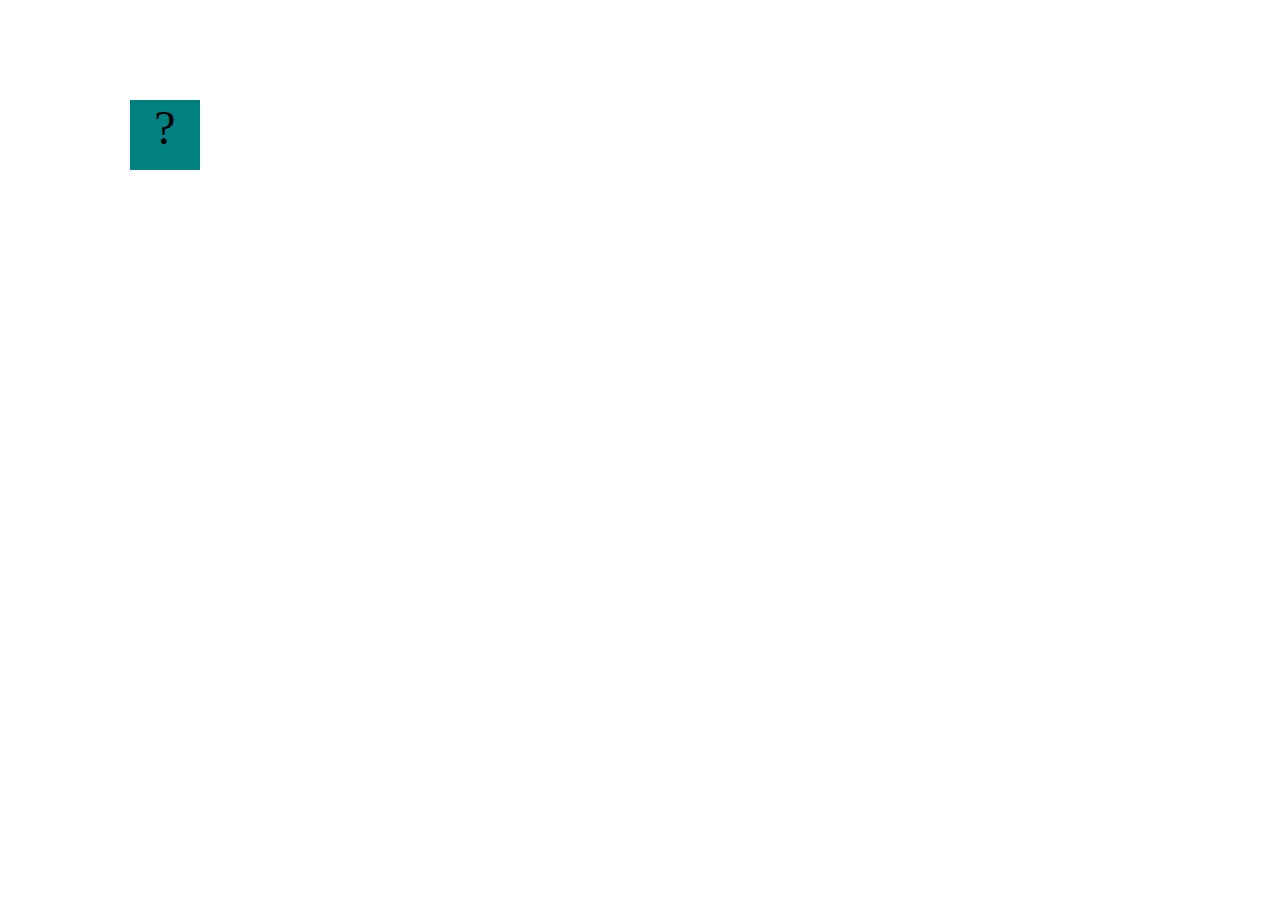
==== projects/bouncing-box/index.html @ f1bf19b2 "made box clickable , move faster on click and increase points" ====
<!DOCTYPE html>
<html>
<head>
	<meta charset="utf-8">
	<title>Bouncing Box</title>
	<script src="jquery.min.js"></script>
	<style>
		.box {
			width: 70px;
			height: 70px;
			background-color: teal;
			font-size: 300%;
			text-align: center;
			user-select: none;
			display: block;
			position: absolute;
			top: 100px;
			left: 0px;  /* <--- Change me! */
		}
		.board{
			height: 100vh;
		}
	</style>
	<!-- 	<script src="//cdnjs.cloudflare.com/ajax/libs/jquery/2.1.1/jquery.min.js"></script> -->

</head>
<body class="board">
	<!-- HTML for the box -->
	<div class="box">?</div>

	<script>
		(function(){
			'use strict'
			/* global jQuery */

			//////////////////////////////////////////////////////////////////
			/////////////////// SETUP DO NOT DELETE //////////////////////////
			//////////////////////////////////////////////////////////////////
			
			var box = jQuery('.box');	// reference to the HTML .box element
			var board = jQuery('.board');	// reference to the HTML .board element
			var boardWidth = board.width();	// the maximum X-Coordinate of the screen

			// Every 50 milliseconds, call the update Function (see below)
			setInterval(update, 50);
			
			// Every time the box is clicked, call the handleBoxClick Function (see below)
			box.on('click', handleBoxClick);

			// moves the Box to a new position on the screen along the X-Axis
			function moveBoxTo(newPositionX) {
				box.css("left", newPositionX);
			}

			// changes the text displayed on the Box
			function changeBoxText(newText) {
				box.text(newText);
			}

			//////////////////////////////////////////////////////////////////
			/////////////////// YOUR CODE BELOW HERE /////////////////////////
			//////////////////////////////////////////////////////////////////
			
			// TODO 2 - Variable declarations 
			
			var positionX = 0;
			var points = 0;
			var speed = 10;
			
			/* 
			This Function will be called 20 times/second. Each time it is called,
			it should move the Box to a new location. If the box drifts off the screen
			turn it around! 
			*/
			function update() {
				/* Your code to increase positionX by 10 here*/
				// Frame 1
				positionX = positionX + speed;
				moveBoxTo(positionX);
				
				

			};

			/* 
			This Function will be called each time the box is clicked. Each time it is called,
			it should increase the points total, increase the speed, and move the box to
			the left side of the screen.
			*/
			function handleBoxClick() {
				positionX = 0;

				points = points + 1;
				speed = speed + 3;
				changeBoxText(points);
				


			};
		})();
	</script>
</body>
</html>
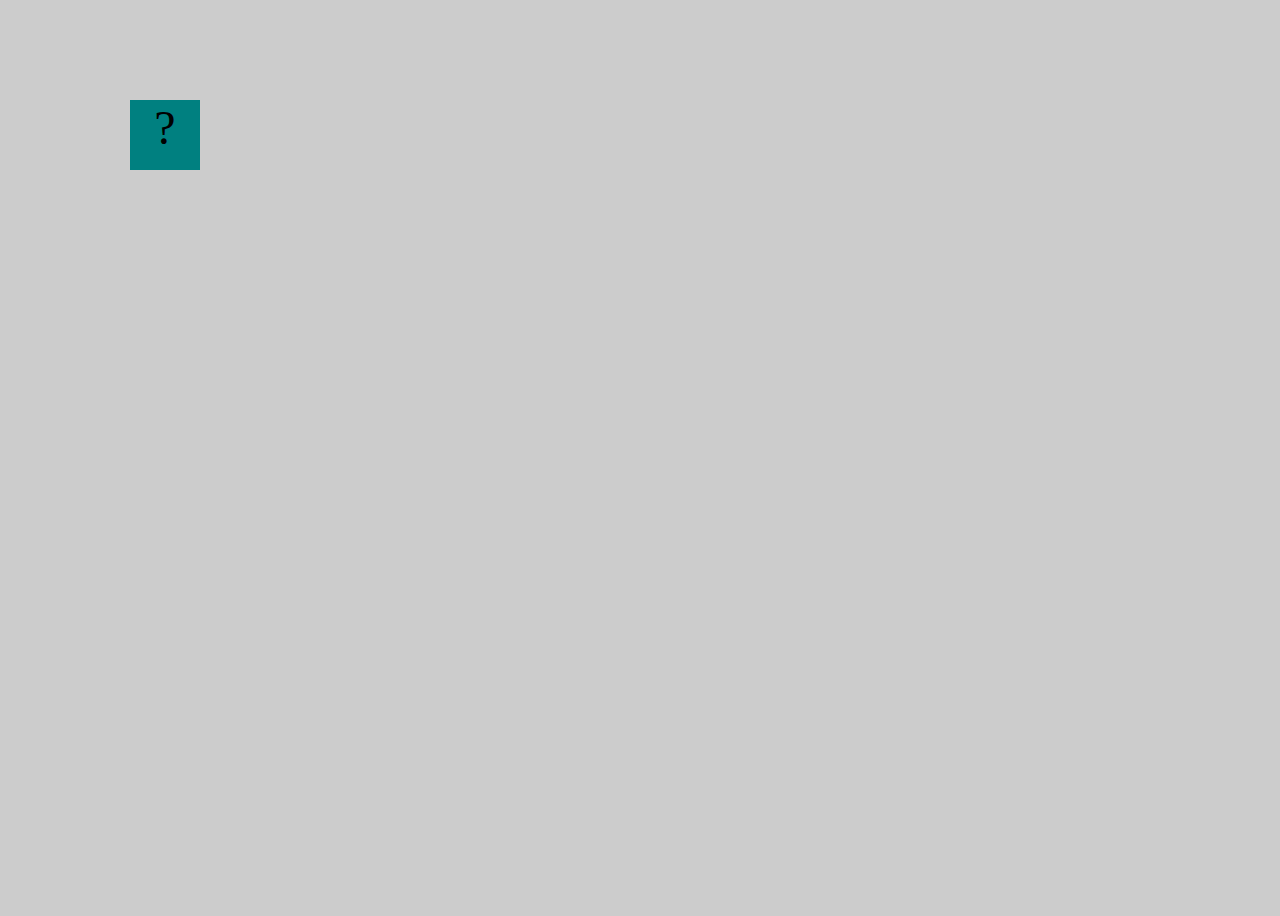
==== commit b3947631: "changed background" ====
--- a/projects/bouncing-box/index.html
+++ b/projects/bouncing-box/index.html
@@ -19,6 +19,12 @@
 		}
 		.board{
 			height: 100vh;
+		}
+		body {
+			background-image: url(https://upload.wikimedia.org/wikipedia/commons/thumb/c/c3/NGC_4414_%28NASA-med%29.jpg/800px-NGC_4414_%28NASA-med%29.jpg);
+			background-color: #cccccc;
+			background-repeat: no-repeat;
+			background-size: 100% 100%;
 		}
 	</style>
 	<!-- 	<script src="//cdnjs.cloudflare.com/ajax/libs/jquery/2.1.1/jquery.min.js"></script> -->
@@ -48,8 +54,10 @@
 			box.on('click', handleBoxClick);
 
 			// moves the Box to a new position on the screen along the X-Axis
-			function moveBoxTo(newPositionX) {
+			function moveBoxTo(newPositionX, newPositionY) {
 				box.css("left", newPositionX);
+				box.css('top', newPositionY )
+				moveBoxTo(positionX, positionY);
 			}
 
 			// changes the text displayed on the Box
@@ -66,7 +74,9 @@
 			var positionX = 0;
 			var points = 0;
 			var speed = 10;
-			
+			var positionY;
+			var speedY;
+			var boardHeight = jQuery(window).height(); 
 			/* 
 			This Function will be called 20 times/second. Each time it is called,
 			it should move the Box to a new location. If the box drifts off the screen
@@ -77,10 +87,17 @@
 				// Frame 1
 				positionX = positionX + speed;
 				moveBoxTo(positionX);
+				if (positionX > boardWidth){
+					speed = speed * -1
+				}
+				else if (positionX < 0 ){
+					speed = speed * -1
+				}
 				
 				
 
 			};
+
 
 			/* 
 			This Function will be called each time the box is clicked. Each time it is called,
@@ -93,7 +110,13 @@
 				points = points + 1;
 				speed = speed + 3;
 				changeBoxText(points);
-				
+				if (speed > 0) {
+					speed = speed + 3;
+				}
+				else  { 
+					speed = speed - 3;
+				}
+
 
 
 			};
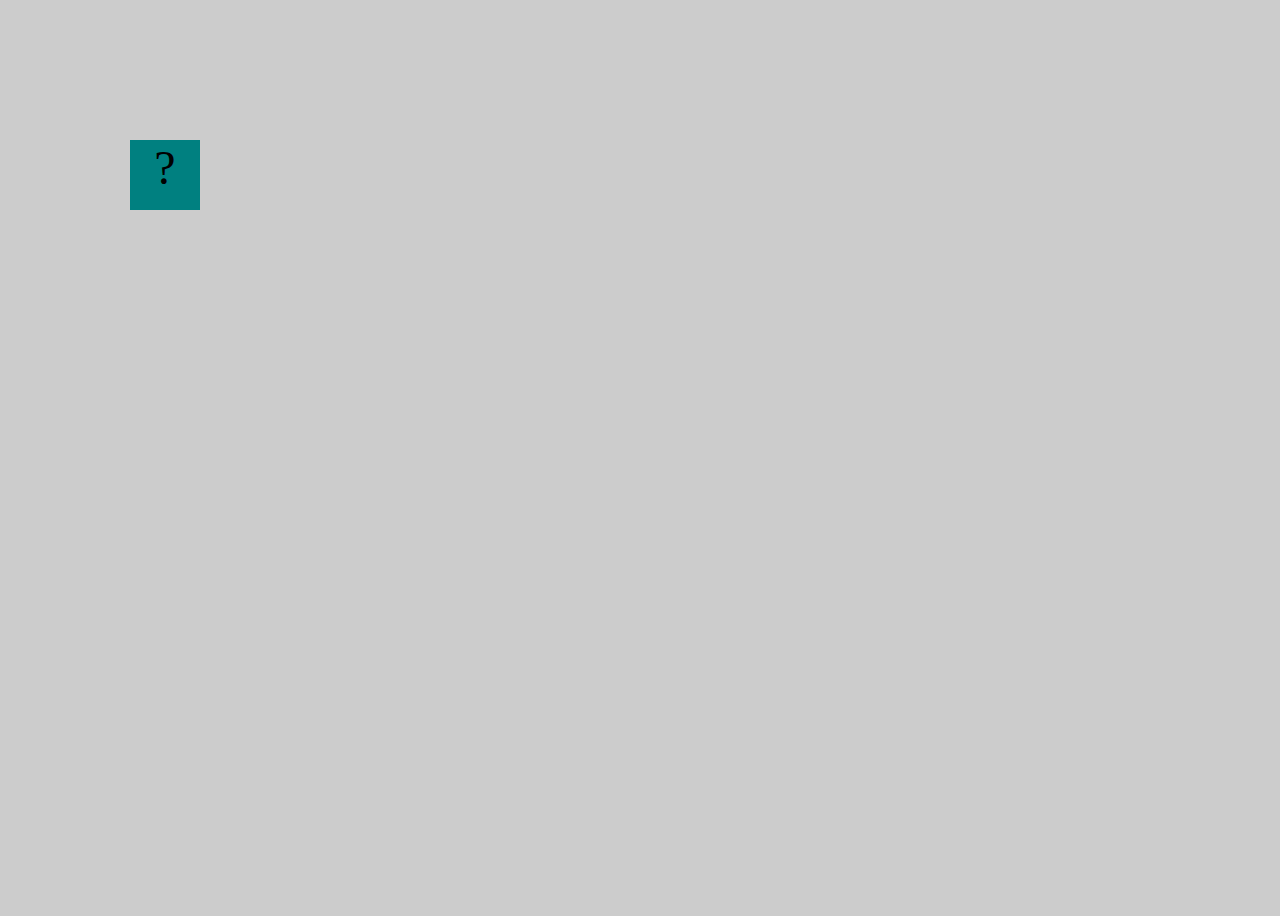
==== commit f4a63841: "box bounces around" ====
--- a/projects/bouncing-box/index.html
+++ b/projects/bouncing-box/index.html
@@ -56,8 +56,9 @@
 			// moves the Box to a new position on the screen along the X-Axis
 			function moveBoxTo(newPositionX, newPositionY) {
 				box.css("left", newPositionX);
-				box.css('top', newPositionY )
-				moveBoxTo(positionX, positionY);
+				box.css('top', newPositionY);
+				
+				
 			}
 
 			// changes the text displayed on the Box
@@ -74,9 +75,10 @@
 			var positionX = 0;
 			var points = 0;
 			var speed = 10;
-			var positionY;
-			var speedY;
+			var positionY = 10;
+			var speedY = 10;
 			var boardHeight = jQuery(window).height(); 
+			var randNum = Math.random() * 100;
 			/* 
 			This Function will be called 20 times/second. Each time it is called,
 			it should move the Box to a new location. If the box drifts off the screen
@@ -86,16 +88,22 @@
 				/* Your code to increase positionX by 10 here*/
 				// Frame 1
 				positionX = positionX + speed;
-				moveBoxTo(positionX);
+				positionY = positionY + speedY;
+				moveBoxTo(positionX, positionY);
 				if (positionX > boardWidth){
-					speed = speed * -1
+					speed = speed * -1;
 				}
-				else if (positionX < 0 ){
-					speed = speed * -1
+				if (positionX < 0 ){
+					speed = speed * -1;
+				}
+				if (positionY > boardHeight){
+					speedY = speedY * -1
+				}
+				if (positionY < 0){
+					speedY = speedY * -1
 				}
 				
 				
-
 			};
 
 
@@ -116,6 +124,16 @@
 				else  { 
 					speed = speed - 3;
 				}
+				if (speedY > 0) {
+					speedY = speedY + 3;
+				}
+				else  { 
+					speedY = speedY - 3;
+				}
+				randNum = Math.random() * boardWidth;
+				positionX = randNum;
+				randNum = Math.random() * boardHeight;
+				positionY = randNum;
 
 
 
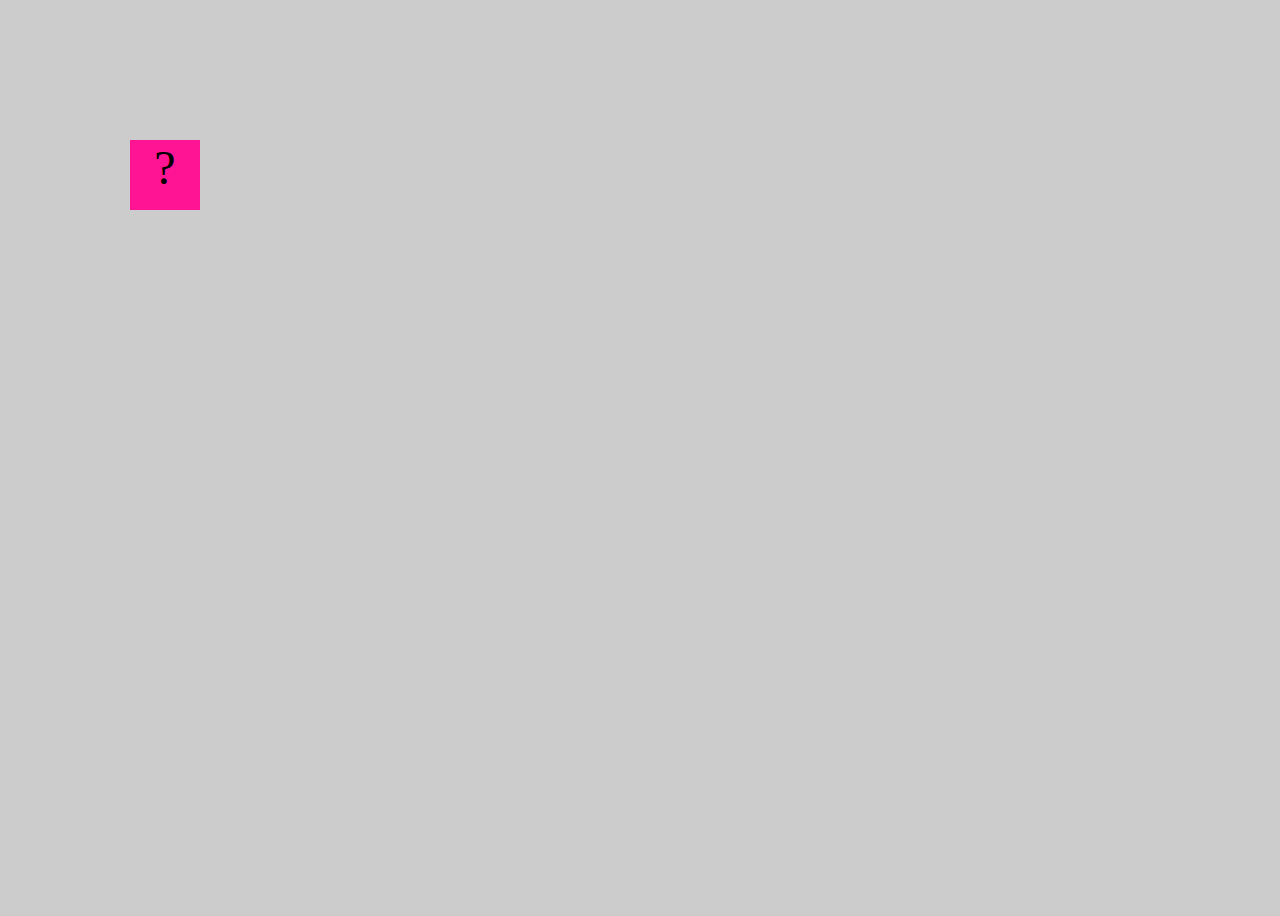
==== commit f36bcfa3: "changed bg image" ====
--- a/projects/bouncing-box/index.html
+++ b/projects/bouncing-box/index.html
@@ -6,9 +6,10 @@
 	<script src="jquery.min.js"></script>
 	<style>
 		.box {
+			
 			width: 70px;
 			height: 70px;
-			background-color: teal;
+			background-color: deeppink;
 			font-size: 300%;
 			text-align: center;
 			user-select: none;
@@ -16,12 +17,13 @@
 			position: absolute;
 			top: 100px;
 			left: 0px;  /* <--- Change me! */
+			
 		}
 		.board{
 			height: 100vh;
 		}
 		body {
-			background-image: url(https://upload.wikimedia.org/wikipedia/commons/thumb/c/c3/NGC_4414_%28NASA-med%29.jpg/800px-NGC_4414_%28NASA-med%29.jpg);
+			background-image: url(https://pictures.porsche.com/rtt/iris?COSY-EU-100-1711cYLvsi60rFkXqXUnBEgAHYByY9AJ%25OggSPvuB1pkbgI7DMJphteDkrNqLHn4gpXnLZYovIS0rhO3RMFYqwhXjbWBbaoD2OFmI1BSCAW%[base64]%25pYnfurX1J5yPew6feCvWdT7wkqdak6vcEGKQ9rzYpX%25nNU7yxdE);
 			background-color: #cccccc;
 			background-repeat: no-repeat;
 			background-size: 100% 100%;
@@ -56,6 +58,7 @@
 			// moves the Box to a new position on the screen along the X-Axis
 			function moveBoxTo(newPositionX, newPositionY) {
 				box.css("left", newPositionX);
+			
 				box.css('top', newPositionY);
 				
 				
